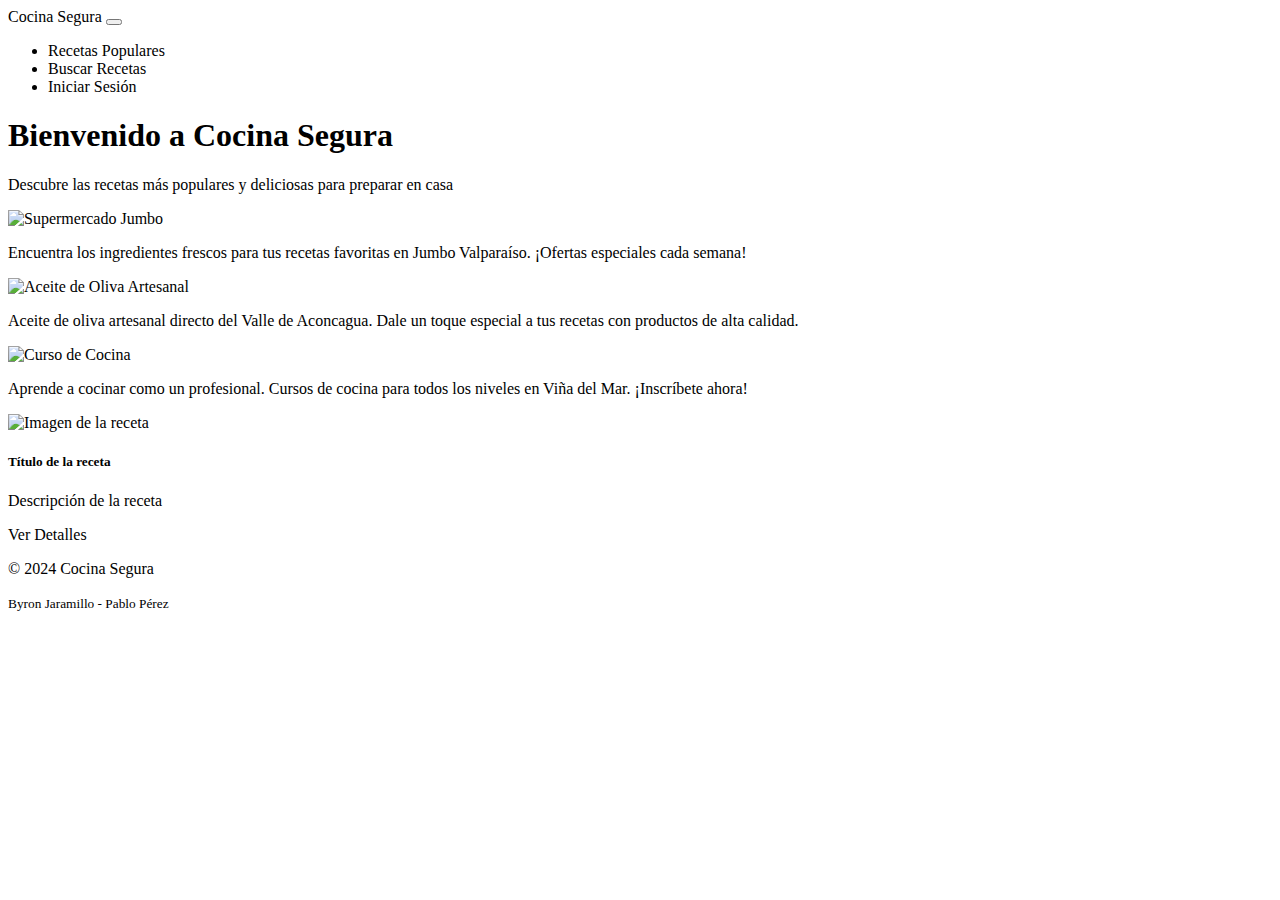
==== src/main/resources/templates/index.html @ 19f0388a "Update index.html" ====
<!DOCTYPE html>
<html lang="es" xmlns:th="http://www.thymeleaf.org">

<head>
    <meta charset="UTF-8">
    <meta name="viewport" content="width=device-width, initial-scale=1.0">
    <title>Cocina Segura</title>
    <!-- Bootstrap CSS -->
    <link th:href="@{https://cdn.jsdelivr.net/npm/bootstrap@5.3.0/dist/css/bootstrap.min.css}" rel="stylesheet">
    <link rel="stylesheet" th:href="@{/css/style.css}">
</head>

<body>
    <!-- Navbar -->
    <nav class="navbar navbar-expand-lg navbar-dark bg-dark">
        <div class="container">
            <a class="navbar-brand" th:href="@{/}">
                Cocina Segura
            </a>
            <button class="navbar-toggler" type="button" data-bs-toggle="collapse" data-bs-target="#navbarNav"
                aria-controls="navbarNav" aria-expanded="false" aria-label="Toggle navigation">
                <span class="navbar-toggler-icon"></span>
            </button>
            <div class="collapse navbar-collapse" id="navbarNav">
                <ul class="navbar-nav ms-auto">
                    <li class="nav-item">
                        <a class="nav-link" th:href="@{/recetas}">Recetas Populares</a>
                    </li>
                    <li class="nav-item">
                        <a class="nav-link" th:href="@{/buscar}">Buscar Recetas</a>
                    </li>
                    <li class="nav-item">
                        <a class="btn btn-outline-light" th:href="@{/login}">Iniciar Sesión</a>
                    </li>
                </ul>
            </div>
        </div>
    </nav>


    <!-- Main Content -->
    <main class="container my-5">
        <div class="text-center mb-5">
            <h1 class="display-4">Bienvenido a Cocina Segura</h1>
            <p class="lead">Descubre las recetas más populares y deliciosas para preparar en casa</p>
        </div>

        <!-- Banners Comerciales -->
        <section id="banners" class="mb-5">
            <div class="row">
                <!-- Banner 1: Supermercado Jumbo -->
                <div class="col-md-4">
                    <div class="card shadow-sm">
                        <img th:src="@{/assets/jumbo.jpg}" class="card-img-top" alt="Supermercado Jumbo">
                        <div class="card-body text-center">
                            <p class="card-text">Encuentra los ingredientes frescos para tus recetas favoritas en Jumbo
                                Valparaíso. ¡Ofertas especiales cada semana!</p>
                        </div>
                    </div>
                </div>
                <!-- Banner 2: Olivares de Quebrada Alvarado -->
                <div class="col-md-4">
                    <div class="card shadow-sm">
                        <img th:src="@{/assets/aceite.jpg}" class="card-img-top" alt="Aceite de Oliva Artesanal">
                        <div class="card-body text-center">
                            <p class="card-text">Aceite de oliva artesanal directo del Valle de Aconcagua. Dale un toque
                                especial a tus recetas con productos de alta calidad.</p>
                        </div>
                    </div>
                </div>
                <!-- Banner 3: Academia de Gastronomía -->
                <div class="col-md-4">
                    <div class="card shadow-sm">
                        <img th:src="@{/assets/cursococina.jpg}" class="card-img-top" alt="Curso de Cocina">
                        <div class="card-body text-center">
                            <p class="card-text">Aprende a cocinar como un profesional. Cursos de cocina para todos los
                                niveles en Viña del Mar. ¡Inscríbete ahora!</p>
                        </div>
                    </div>
                </div>
            </div>
        </section>

        <!-- Recetas Populares -->
        <section id="recetas" class="row g-4">
            <div class="col-md-4" th:each="receta : ${recetas}">
                <div class="card h-100 shadow-sm recipe-card">
                    <!-- Imagen de la receta con manejo de ruta -->
                    <img th:src="@{${receta.imagenURL}}" class="card-img-top" alt="Imagen de la receta">
                    <div class="card-body">
                        <h5 class="card-title" th:text="${receta.titulo}">Título de la receta</h5>
                        <!-- Mostrar una descripción abreviada de las instrucciones -->
                        <p class="card-text" th:text="${#strings.abbreviate(receta.instrucciones, 100)}">Descripción de
                            la receta</p>
                        <!-- Enlace a la página de detalles de la receta (si se implementa) -->
                        <a th:href="@{/recetas/{id}(id=${receta.id})}" class="btn btn-primary">Ver Detalles</a>
                    </div>
                </div>
            </div>
        </section>
    </main>

    <!-- Footer -->
    <footer class="bg-dark text-white text-center py-4">
        <div class="container">
            <p class="mb-0">&copy; 2024 Cocina Segura</p>
            <small>Byron Jaramillo - Pablo Pérez</small>
        </div>
    </footer>

    <!-- Bootstrap JS -->
    <script th:src="@{https://cdn.jsdelivr.net/npm/bootstrap@5.3.0/dist/js/bootstrap.bundle.min.js}"></script>
</body>

</html>
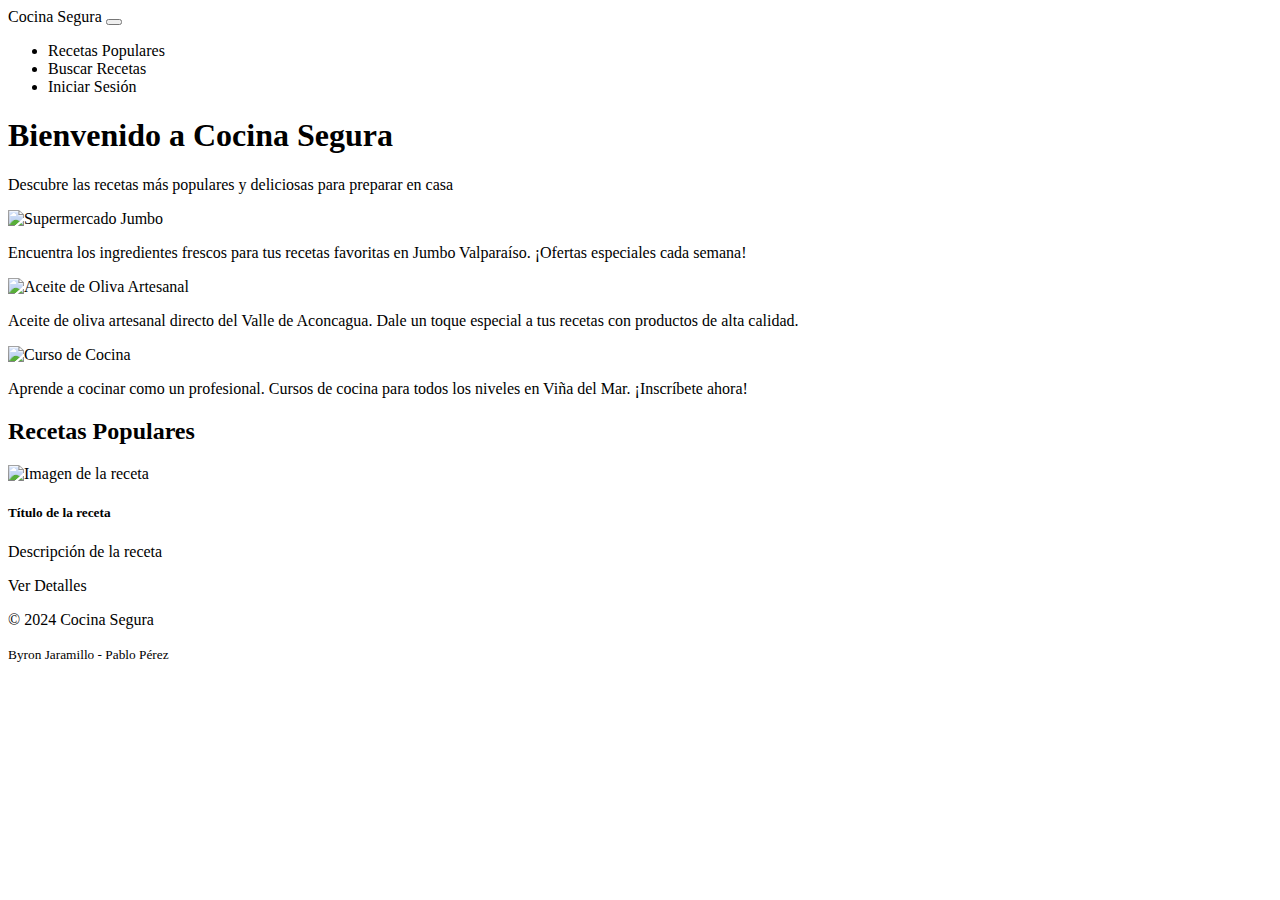
==== commit 180d7ef1: "Buscar.html ok" ====
--- a/src/main/resources/templates/index.html
+++ b/src/main/resources/templates/index.html
@@ -81,23 +81,26 @@
             </div>
         </section>
 
+        <h2 class="text-center mb-4">Recetas Populares</h2>
+
         <!-- Recetas Populares -->
         <section id="recetas" class="row g-4">
             <div class="col-md-4" th:each="receta : ${recetas}">
                 <div class="card h-100 shadow-sm recipe-card">
                     <!-- Imagen de la receta con manejo de ruta -->
-                    <img th:src="@{${receta.imagenURL}}" class="card-img-top" alt="Imagen de la receta">
+                    <img th:src="@{${receta.imagenURL}}" class="card-img-top recipe-image" alt="Imagen de la receta">
                     <div class="card-body">
                         <h5 class="card-title" th:text="${receta.titulo}">Título de la receta</h5>
-                        <!-- Mostrar una descripción abreviada de las instrucciones -->
+                        <!-- Muestra una descripción abreviada de las instrucciones -->
                         <p class="card-text" th:text="${#strings.abbreviate(receta.instrucciones, 100)}">Descripción de
                             la receta</p>
-                        <!-- Enlace a la página de detalles de la receta (si se implementa) -->
+                        <!-- Enlace a la página de detalles de la receta -->
                         <a th:href="@{/recetas/{id}(id=${receta.id})}" class="btn btn-primary">Ver Detalles</a>
                     </div>
                 </div>
             </div>
         </section>
+
     </main>
 
     <!-- Footer -->
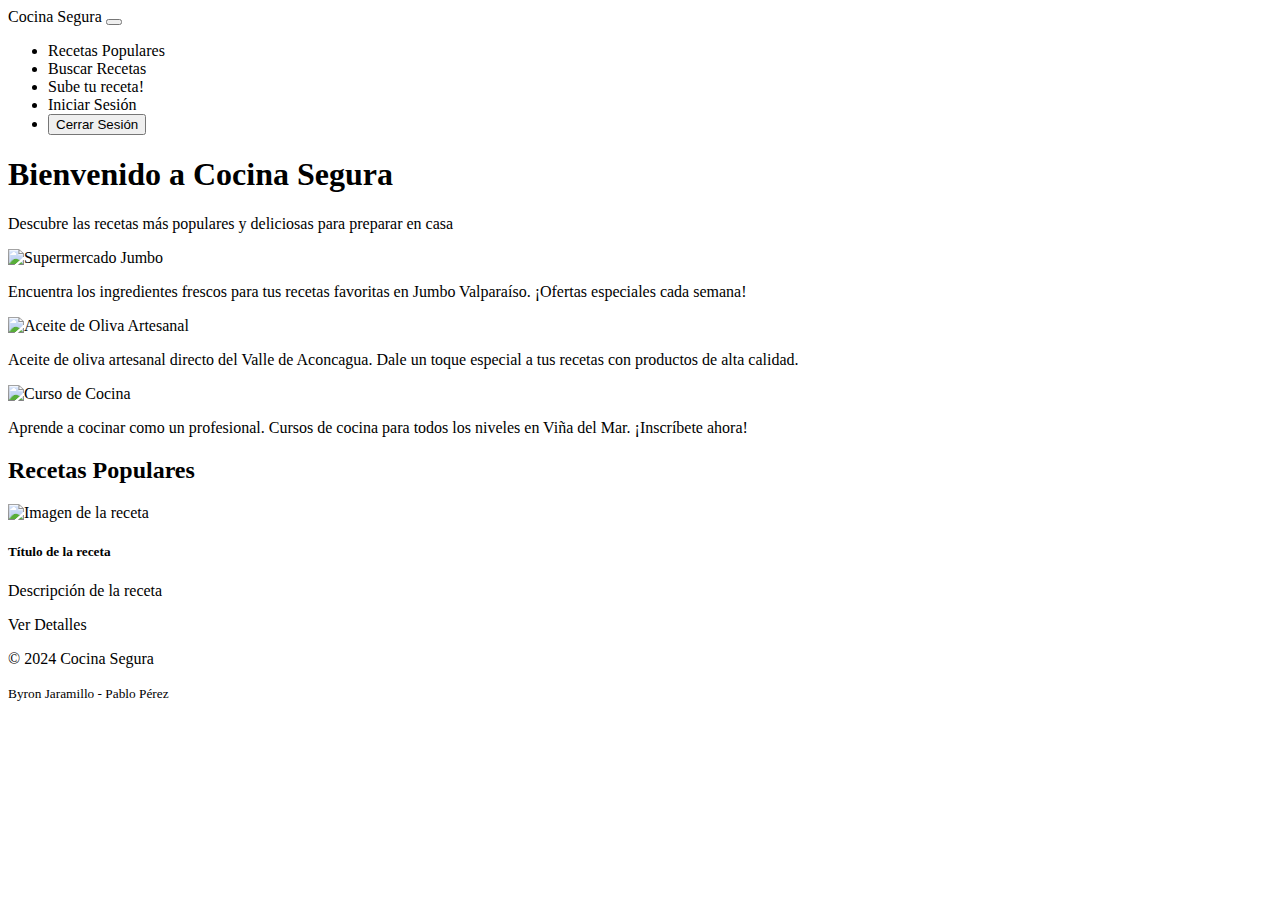
==== commit 761a5de0: "Update index.html" ====
--- a/src/main/resources/templates/index.html
+++ b/src/main/resources/templates/index.html
@@ -1,12 +1,17 @@
 <!DOCTYPE html>
-<html lang="es" xmlns:th="http://www.thymeleaf.org">
+<html lang="es" xmlns:th="http://www.thymeleaf.org" xmlns:sec="https://www.thymeleaf.org/extras/spring-security">
 
 <head>
     <meta charset="UTF-8">
     <meta name="viewport" content="width=device-width, initial-scale=1.0">
+    <meta http-equiv="Content-Security-Policy" content="
+    default-src 'self'; 
+    script-src 'self' https://cdn.jsdelivr.net; 
+    style-src 'self' https://cdn.jsdelivr.net; 
+    img-src 'self' data:;">
     <title>Cocina Segura</title>
     <!-- Bootstrap CSS -->
-    <link th:href="@{https://cdn.jsdelivr.net/npm/bootstrap@5.3.0/dist/css/bootstrap.min.css}" rel="stylesheet">
+    <link th:href="@{/css/css/bootstrap.min.css}" rel="stylesheet">
     <link rel="stylesheet" th:href="@{/css/style.css}">
 </head>
 
@@ -29,14 +34,24 @@
                     <li class="nav-item">
                         <a class="nav-link" th:href="@{/buscar}">Buscar Recetas</a>
                     </li>
-                    <li class="nav-item">
+                    <!-- Mostrar opción de "Sube tu receta!" solo si el usuario está autenticado -->
+                    <li class="nav-item" sec:authorize="isAuthenticated()">
+                        <a class="nav-link" th:href="@{/recetas/nueva}">Sube tu receta!</a>
+                    </li>
+                    <!-- Mostrar "Iniciar Sesión" si el usuario no está autenticado -->
+                    <li class="nav-item" sec:authorize="isAnonymous()">
                         <a class="btn btn-outline-light" th:href="@{/login}">Iniciar Sesión</a>
+                    </li>
+                    <!-- Mostrar "Cerrar Sesión" si el usuario está autenticado -->
+                    <li class="nav-item" sec:authorize="isAuthenticated()">
+                        <form th:action="@{/logout}" method="post">
+                            <button type="submit" class="btn btn-outline-light">Cerrar Sesión</button>
+                        </form>
                     </li>
                 </ul>
             </div>
         </div>
     </nav>
-
 
     <!-- Main Content -->
     <main class="container my-5">
@@ -92,10 +107,10 @@
                     <div class="card-body">
                         <h5 class="card-title" th:text="${receta.titulo}">Título de la receta</h5>
                         <!-- Muestra una descripción abreviada de las instrucciones -->
-                        <p class="card-text" th:text="${#strings.abbreviate(receta.instrucciones, 100)}">Descripción de
+                        <p class="card-text" th:text="${receta.descripcion}">Descripción de
                             la receta</p>
                         <!-- Enlace a la página de detalles de la receta -->
-                        <a th:href="@{/recetas/{id}(id=${receta.id})}" class="btn btn-primary">Ver Detalles</a>
+                        <a th:href="@{/recetas(id=${receta.id})}" class="btn btn-primary">Ver Detalles</a>
                     </div>
                 </div>
             </div>
@@ -112,7 +127,7 @@
     </footer>
 
     <!-- Bootstrap JS -->
-    <script th:src="@{https://cdn.jsdelivr.net/npm/bootstrap@5.3.0/dist/js/bootstrap.bundle.min.js}"></script>
+    <script th:src="@{/css/js/bootstrap.bundle.min.js}"></script>
 </body>
 
 </html>